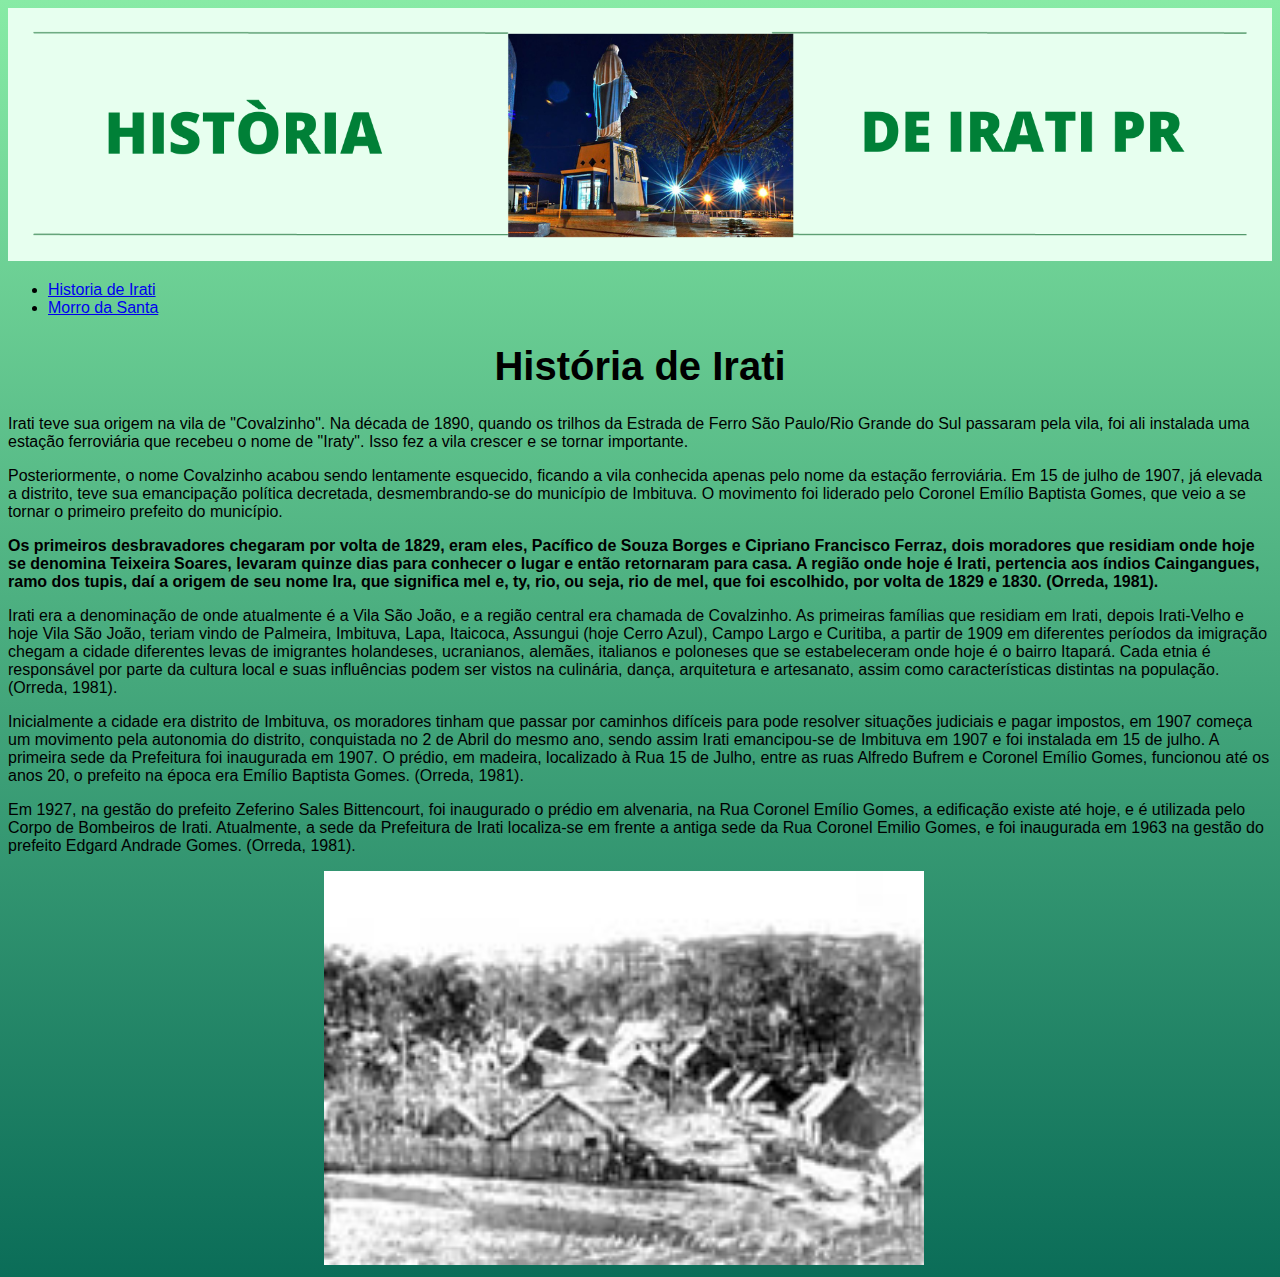
==== index.html @ 648309fd "Update index.html" ====
<!DOCTYPE html>
<html lang="pt-br">
      
<head>
  <title>História de Irati</title>
  <meta charset="UTF-8">
 <link rel="stylesheet" href="index.css"
 
</head>


<body>
  <header>
    <img class="imagem2" src="logo.png" alt="logo">
    <nav>
      <ul>
        <li> <a href="index.html"> Historia de Irati</a> </li>
        <li> <a href="santa.html"> Morro da Santa</a> </li>
      </ul>
     </nav>
  </header>
<h1>História de Irati</h1>

<p>Irati teve sua origem na vila de "Covalzinho". Na década de 1890, quando os trilhos da Estrada de Ferro São Paulo/Rio Grande do Sul passaram pela vila, foi ali instalada uma estação ferroviária que recebeu o nome de "Iraty". Isso fez a vila crescer e se tornar importante.</p>

<p>Posteriormente, o nome Covalzinho acabou sendo lentamente esquecido, ficando a vila conhecida apenas pelo nome da estação ferroviária. Em 15 de julho de 1907, já elevada a distrito, teve sua emancipação política decretada, desmembrando-se do município de Imbituva. O movimento foi liderado pelo Coronel Emílio Baptista Gomes, que veio a se tornar o primeiro prefeito do município.</p>
  
<p><b>Os primeiros desbravadores chegaram por volta de 1829, eram eles, Pacífico de Souza Borges e Cipriano Francisco Ferraz, dois moradores que residiam onde hoje se denomina Teixeira Soares, levaram quinze dias para conhecer o lugar e então retornaram para casa. A região onde hoje é Irati, pertencia aos índios Caingangues, ramo dos tupis, daí a origem de seu nome Ira, que significa mel e, ty, rio, ou seja, rio de mel, que foi escolhido, por volta de 1829 e 1830. (Orreda, 1981).</b></p>
  
<p>Irati era a denominação de onde atualmente é a Vila São João, e a região central era chamada de Covalzinho. As primeiras famílias que residiam em Irati, depois Irati-Velho e hoje Vila São João, teriam vindo de Palmeira, Imbituva, Lapa, Itaicoca, Assungui (hoje Cerro Azul), Campo Largo e Curitiba, a partir de 1909 em diferentes períodos da imigração chegam a cidade diferentes levas de imigrantes holandeses, ucranianos, alemães, italianos e poloneses que se estabeleceram onde hoje é o bairro Itapará. Cada etnia é responsável por parte da cultura local e suas influências podem ser vistos na culinária, dança, arquitetura e artesanato, assim como características distintas na população. (Orreda, 1981).</p>
  
<p>Inicialmente a cidade era distrito de Imbituva, os moradores tinham que passar por caminhos difíceis para pode resolver situações judiciais e pagar impostos, em 1907 começa um movimento pela autonomia do distrito, conquistada no 2 de Abril do mesmo ano, sendo assim Irati emancipou-se de Imbituva em 1907 e foi instalada em 15 de julho. A primeira sede da Prefeitura foi inaugurada em 1907. O prédio, em madeira, localizado à Rua 15 de Julho, entre as ruas Alfredo Bufrem e Coronel Emílio Gomes, funcionou até os anos 20, o prefeito na época era Emílio Baptista Gomes. (Orreda, 1981).</p>
  
<p>Em 1927, na gestão do prefeito Zeferino Sales Bittencourt, foi inaugurado o prédio em alvenaria, na Rua Coronel Emílio Gomes, a edificação existe até hoje, e é utilizada pelo Corpo de Bombeiros de Irati. Atualmente, a sede da Prefeitura de Irati localiza-se em frente a antiga sede da Rua Coronel Emilio Gomes, e foi inaugurada em 1963 na gestão do prefeito Edgard Andrade Gomes. (Orreda, 1981).</p>
<img class="irati" src="irati.jpg" alt="foto irati">
</body>
---- index.css ----
body{
background: linear-gradient(to bottom, rgb(135, 235, 165), rgb(11, 109, 88));
font-family: 'Gill Sans', 'Gill Sans MT', Calibri, 'Trebuchet MS', sans-serif;
}
.imagem2{
    width: 100%;
}
h1{

text-align: center;
    font-size: 40px;
}

.irati{
    width: 600px;
    margin-left: 25%;
}
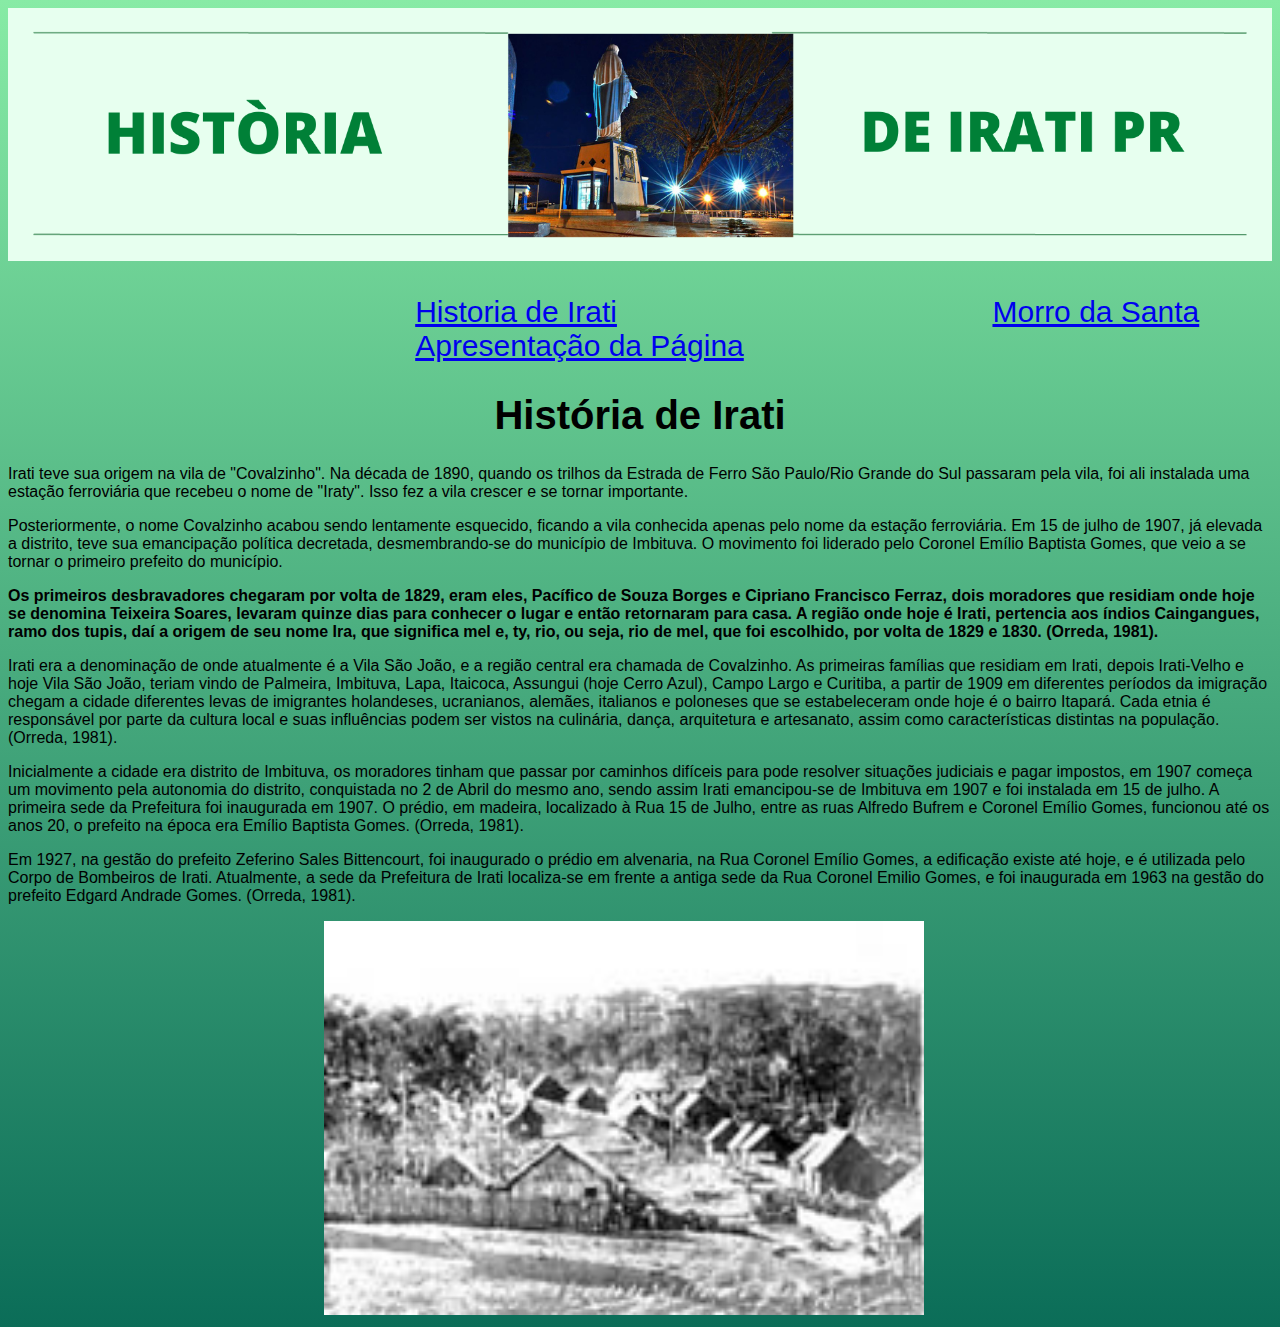
==== commit 15c31c12: "Update index.html" ====
--- a/index.html
+++ b/index.html
@@ -16,6 +16,7 @@
       <ul>
         <li> <a href="index.html"> Historia de Irati</a> </li>
         <li> <a href="santa.html"> Morro da Santa</a> </li>
+        <li> <a href="apresentação da pagina.html"> Apresentação da Página</a> </li>
       </ul>
      </nav>
   </header>
@@ -37,9 +38,3 @@
 
 
 
-
-
-
-
-
-
--- a/index.css
+++ b/index.css
@@ -1,3 +1,12 @@
+nav {
+    font-size: 30px;
+}
+
+nav li{
+    display: inline;
+    margin: 0 0 0 30%;
+}
+
 body{
 background: linear-gradient(to bottom, rgb(135, 235, 165), rgb(11, 109, 88));
 font-family: 'Gill Sans', 'Gill Sans MT', Calibri, 'Trebuchet MS', sans-serif;
@@ -5,6 +14,7 @@
 .imagem2{
     width: 100%;
 }
+
 h1{
 
 text-align: center;
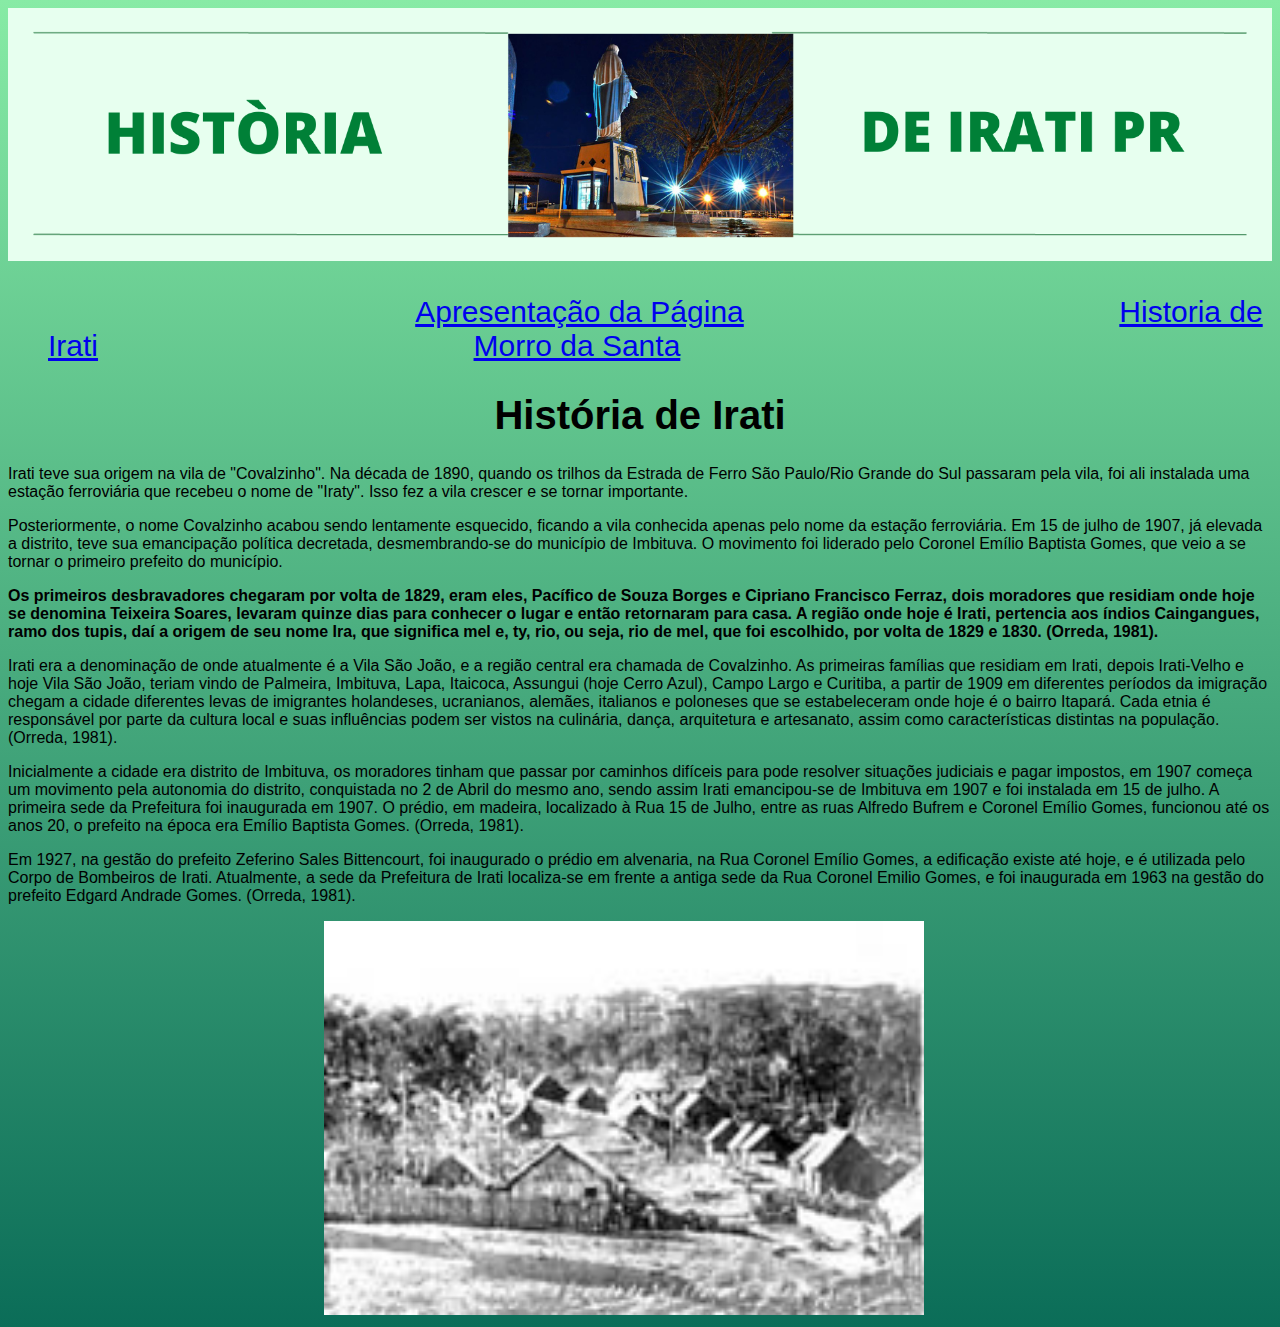
==== commit 84803f7d: "Update index.html" ====
--- a/index.html
+++ b/index.html
@@ -14,9 +14,11 @@
     <img class="imagem2" src="logo.png" alt="logo">
     <nav>
       <ul>
+        <li> <a href="apresentaçao da pagina.html"> Apresentação da Página</a> </li>
         <li> <a href="index.html"> Historia de Irati</a> </li>
         <li> <a href="santa.html"> Morro da Santa</a> </li>
-        <li> <a href="apresentação da pagina.html"> Apresentação da Página</a> </li>
+              
+
       </ul>
      </nav>
   </header>
@@ -37,4 +39,3 @@
 </body>
 
 
-
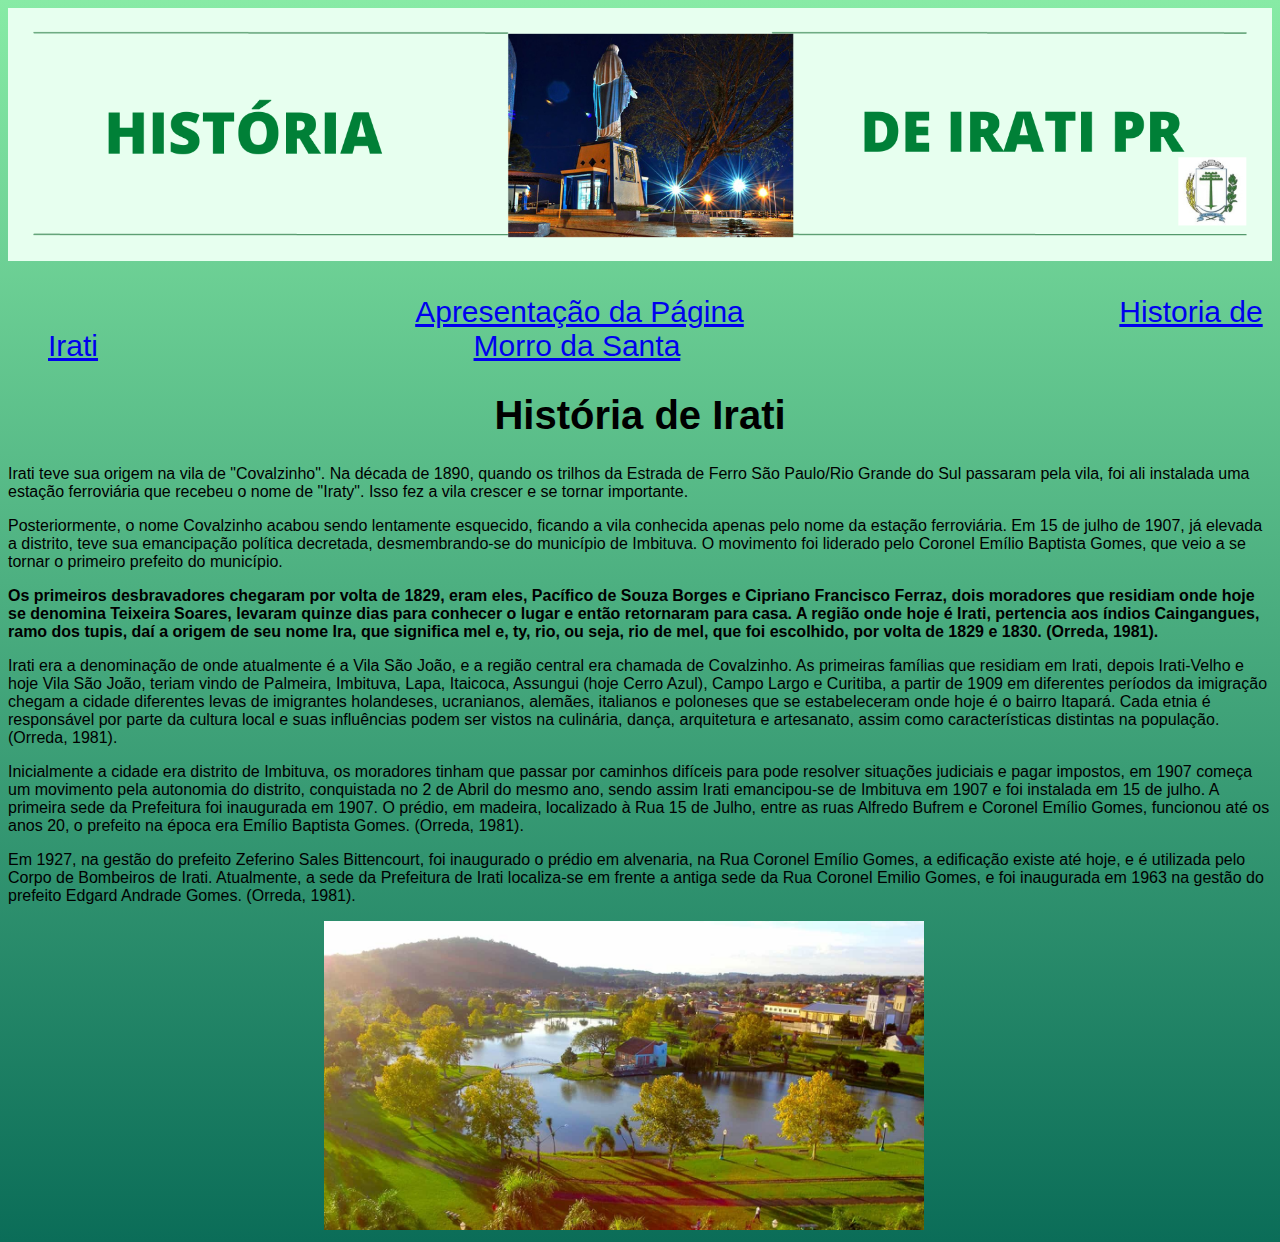
==== commit 25c476f8: "Update index.html" ====
--- a/index.html
+++ b/index.html
@@ -12,13 +12,14 @@
 <body>
   <header>
     <img class="imagem2" src="logo.png" alt="logo">
+
     <nav>
       <ul>
+        
         <li> <a href="apresentaçao da pagina.html"> Apresentação da Página</a> </li>
         <li> <a href="index.html"> Historia de Irati</a> </li>
         <li> <a href="santa.html"> Morro da Santa</a> </li>
-              
-
+            
       </ul>
      </nav>
   </header>
@@ -35,7 +36,10 @@
 <p>Inicialmente a cidade era distrito de Imbituva, os moradores tinham que passar por caminhos difíceis para pode resolver situações judiciais e pagar impostos, em 1907 começa um movimento pela autonomia do distrito, conquistada no 2 de Abril do mesmo ano, sendo assim Irati emancipou-se de Imbituva em 1907 e foi instalada em 15 de julho. A primeira sede da Prefeitura foi inaugurada em 1907. O prédio, em madeira, localizado à Rua 15 de Julho, entre as ruas Alfredo Bufrem e Coronel Emílio Gomes, funcionou até os anos 20, o prefeito na época era Emílio Baptista Gomes. (Orreda, 1981).</p>
   
 <p>Em 1927, na gestão do prefeito Zeferino Sales Bittencourt, foi inaugurado o prédio em alvenaria, na Rua Coronel Emílio Gomes, a edificação existe até hoje, e é utilizada pelo Corpo de Bombeiros de Irati. Atualmente, a sede da Prefeitura de Irati localiza-se em frente a antiga sede da Rua Coronel Emilio Gomes, e foi inaugurada em 1963 na gestão do prefeito Edgard Andrade Gomes. (Orreda, 1981).</p>
-<img class="irati" src="irati.jpg" alt="foto irati">
+<img class="irati" src="cidade.jpg" alt="foto irati">
 </body>
 
 
+
+
+
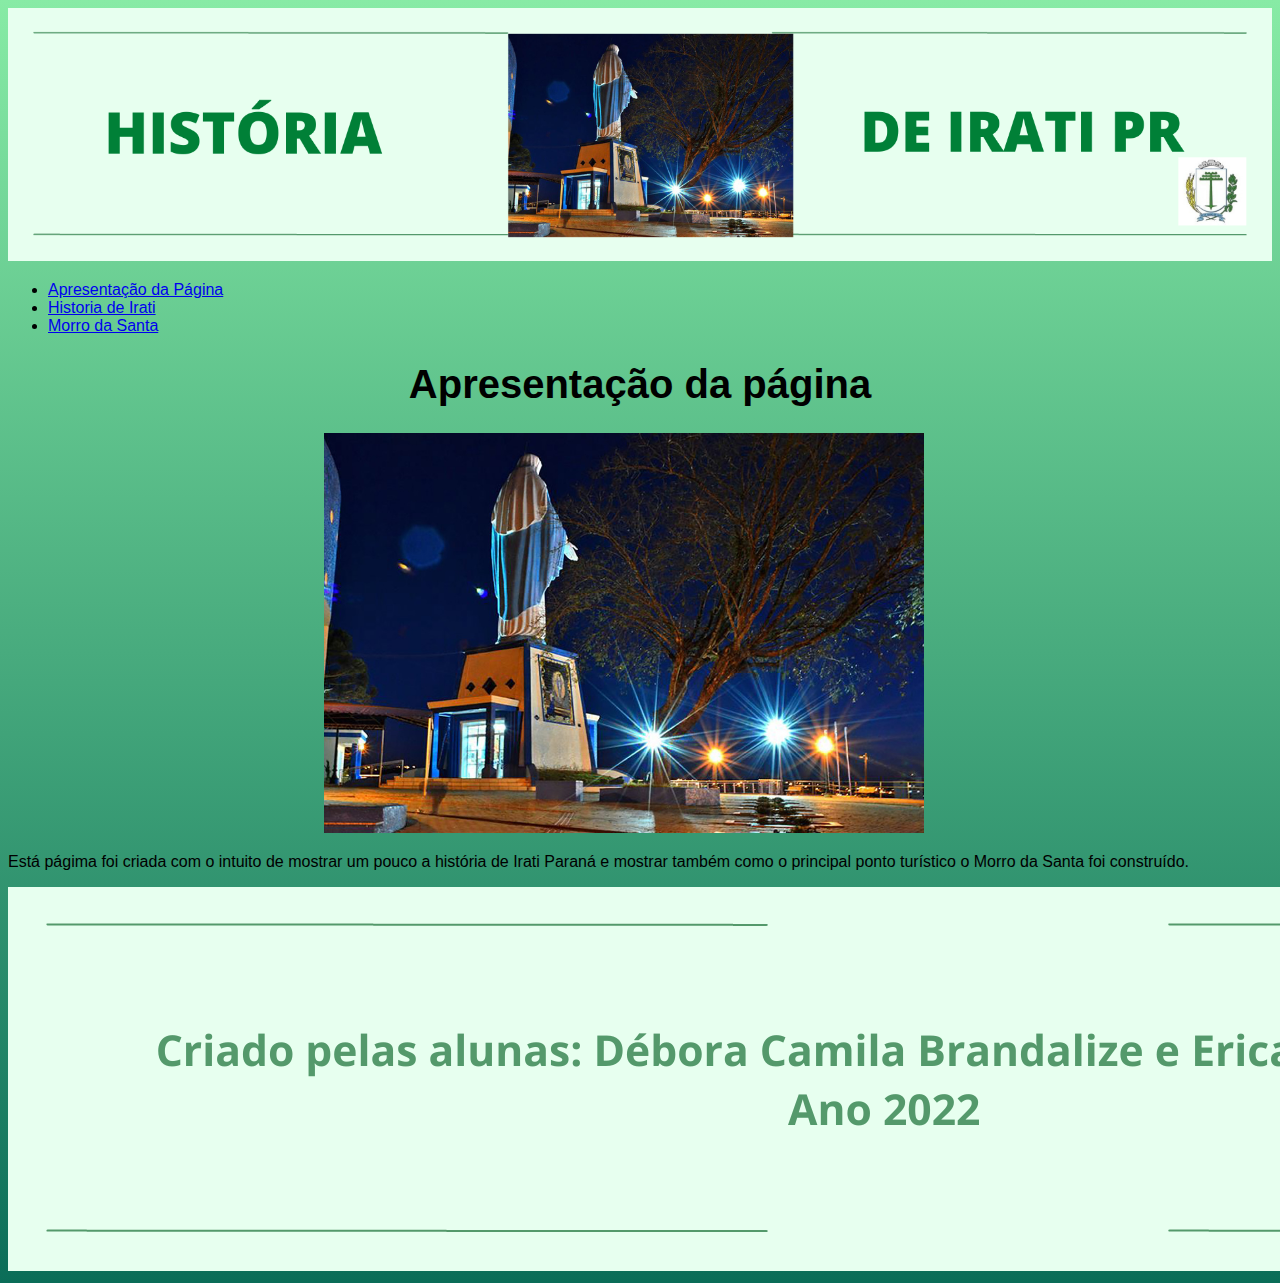
==== commit 9e54ecdc: "Create index.html" ====
--- a/index.html
+++ b/index.html
@@ -2,7 +2,7 @@
 <html lang="pt-br">
       
 <head>
-  <title>História de Irati</title>
+  <title>apresentação da página</title>
   <meta charset="UTF-8">
  <link rel="stylesheet" href="index.css"
  
@@ -12,34 +12,26 @@
 <body>
   <header>
     <img class="imagem2" src="logo.png" alt="logo">
-
     <nav>
       <ul>
-        
-        <li> <a href="apresentaçao da pagina.html"> Apresentação da Página</a> </li>
-        <li> <a href="index.html"> Historia de Irati</a> </li>
+        <li> <a href="index.html"> Apresentação da Página</a> </li>
+        <li> <a href="Historia.html"> Historia de Irati</a> </li>
         <li> <a href="santa.html"> Morro da Santa</a> </li>
-            
       </ul>
      </nav>
+   
   </header>
-<h1>História de Irati</h1>
 
-<p>Irati teve sua origem na vila de "Covalzinho". Na década de 1890, quando os trilhos da Estrada de Ferro São Paulo/Rio Grande do Sul passaram pela vila, foi ali instalada uma estação ferroviária que recebeu o nome de "Iraty". Isso fez a vila crescer e se tornar importante.</p>
+  <main>
 
-<p>Posteriormente, o nome Covalzinho acabou sendo lentamente esquecido, ficando a vila conhecida apenas pelo nome da estação ferroviária. Em 15 de julho de 1907, já elevada a distrito, teve sua emancipação política decretada, desmembrando-se do município de Imbituva. O movimento foi liderado pelo Coronel Emílio Baptista Gomes, que veio a se tornar o primeiro prefeito do município.</p>
+  <h1>Apresentação da página</h1>
+  <img class="irati" src="santa.jpg" alt="foto irati">
   
-<p><b>Os primeiros desbravadores chegaram por volta de 1829, eram eles, Pacífico de Souza Borges e Cipriano Francisco Ferraz, dois moradores que residiam onde hoje se denomina Teixeira Soares, levaram quinze dias para conhecer o lugar e então retornaram para casa. A região onde hoje é Irati, pertencia aos índios Caingangues, ramo dos tupis, daí a origem de seu nome Ira, que significa mel e, ty, rio, ou seja, rio de mel, que foi escolhido, por volta de 1829 e 1830. (Orreda, 1981).</b></p>
+
+<p>Está págima foi criada com o intuito de mostrar um pouco a história de Irati Paraná e mostrar também como o principal ponto turístico o Morro da Santa foi construído.</p>
+</main>
+<footer>
+<img class="imagem3" src="final.png" alt="final">
   
-<p>Irati era a denominação de onde atualmente é a Vila São João, e a região central era chamada de Covalzinho. As primeiras famílias que residiam em Irati, depois Irati-Velho e hoje Vila São João, teriam vindo de Palmeira, Imbituva, Lapa, Itaicoca, Assungui (hoje Cerro Azul), Campo Largo e Curitiba, a partir de 1909 em diferentes períodos da imigração chegam a cidade diferentes levas de imigrantes holandeses, ucranianos, alemães, italianos e poloneses que se estabeleceram onde hoje é o bairro Itapará. Cada etnia é responsável por parte da cultura local e suas influências podem ser vistos na culinária, dança, arquitetura e artesanato, assim como características distintas na população. (Orreda, 1981).</p>
-  
-<p>Inicialmente a cidade era distrito de Imbituva, os moradores tinham que passar por caminhos difíceis para pode resolver situações judiciais e pagar impostos, em 1907 começa um movimento pela autonomia do distrito, conquistada no 2 de Abril do mesmo ano, sendo assim Irati emancipou-se de Imbituva em 1907 e foi instalada em 15 de julho. A primeira sede da Prefeitura foi inaugurada em 1907. O prédio, em madeira, localizado à Rua 15 de Julho, entre as ruas Alfredo Bufrem e Coronel Emílio Gomes, funcionou até os anos 20, o prefeito na época era Emílio Baptista Gomes. (Orreda, 1981).</p>
-  
-<p>Em 1927, na gestão do prefeito Zeferino Sales Bittencourt, foi inaugurado o prédio em alvenaria, na Rua Coronel Emílio Gomes, a edificação existe até hoje, e é utilizada pelo Corpo de Bombeiros de Irati. Atualmente, a sede da Prefeitura de Irati localiza-se em frente a antiga sede da Rua Coronel Emilio Gomes, e foi inaugurada em 1963 na gestão do prefeito Edgard Andrade Gomes. (Orreda, 1981).</p>
-<img class="irati" src="cidade.jpg" alt="foto irati">
+</footer>
 </body>
-
-
-
-
-
--- a/index.css
+++ b/index.css
@@ -1,4 +1,4 @@
-nav {
+/*nav {
     font-size: 30px;
 }
 
@@ -6,7 +6,7 @@
     display: inline;
     margin: 0 0 0 30%;
 }
-
+*/
 body{
 background: linear-gradient(to bottom, rgb(135, 235, 165), rgb(11, 109, 88));
 font-family: 'Gill Sans', 'Gill Sans MT', Calibri, 'Trebuchet MS', sans-serif;
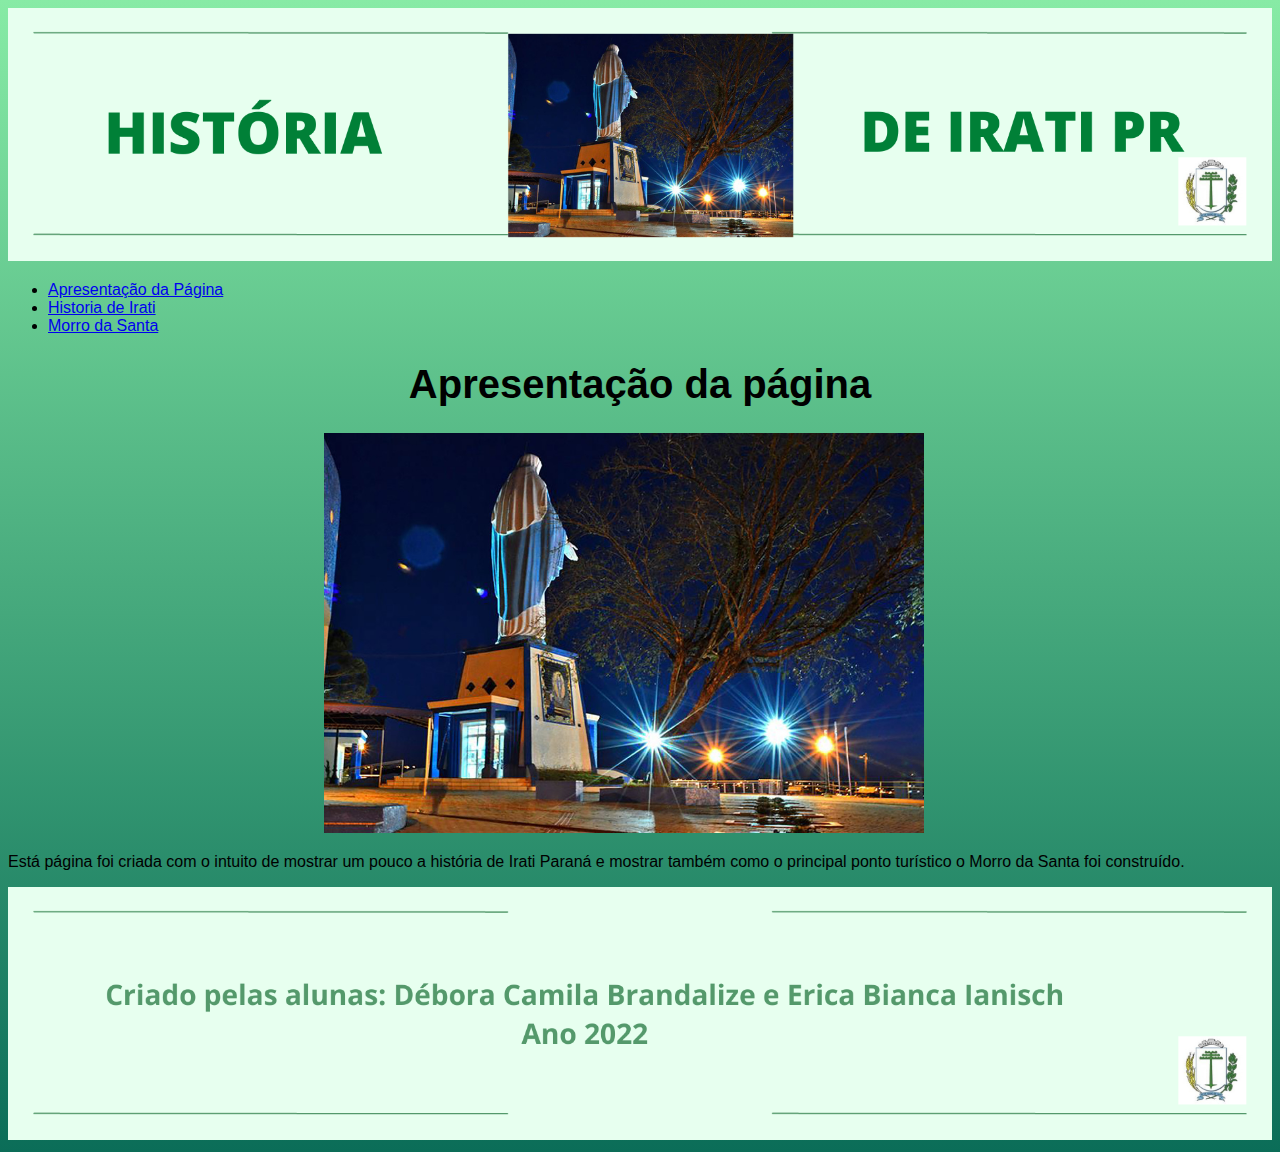
==== commit ffb90fe0: "Update index.html" ====
--- a/index.html
+++ b/index.html
@@ -28,7 +28,7 @@
   <img class="irati" src="santa.jpg" alt="foto irati">
   
 
-<p>Está págima foi criada com o intuito de mostrar um pouco a história de Irati Paraná e mostrar também como o principal ponto turístico o Morro da Santa foi construído.</p>
+<p>Está página foi criada com o intuito de mostrar um pouco a história de Irati Paraná e mostrar também como o principal ponto turístico o Morro da Santa foi construído.</p>
 </main>
 <footer>
 <img class="imagem3" src="final.png" alt="final">
--- a/index.css
+++ b/index.css
@@ -20,8 +20,19 @@
 text-align: center;
     font-size: 40px;
 }
+h2{
+    text-align: center;
+    font-size: 20px;
+}
 
 .irati{
     width: 600px;
     margin-left: 25%;
 }
+.centro{
+    text-align: center;
+
+}
+.imagem3{
+    width: 100%;
+}
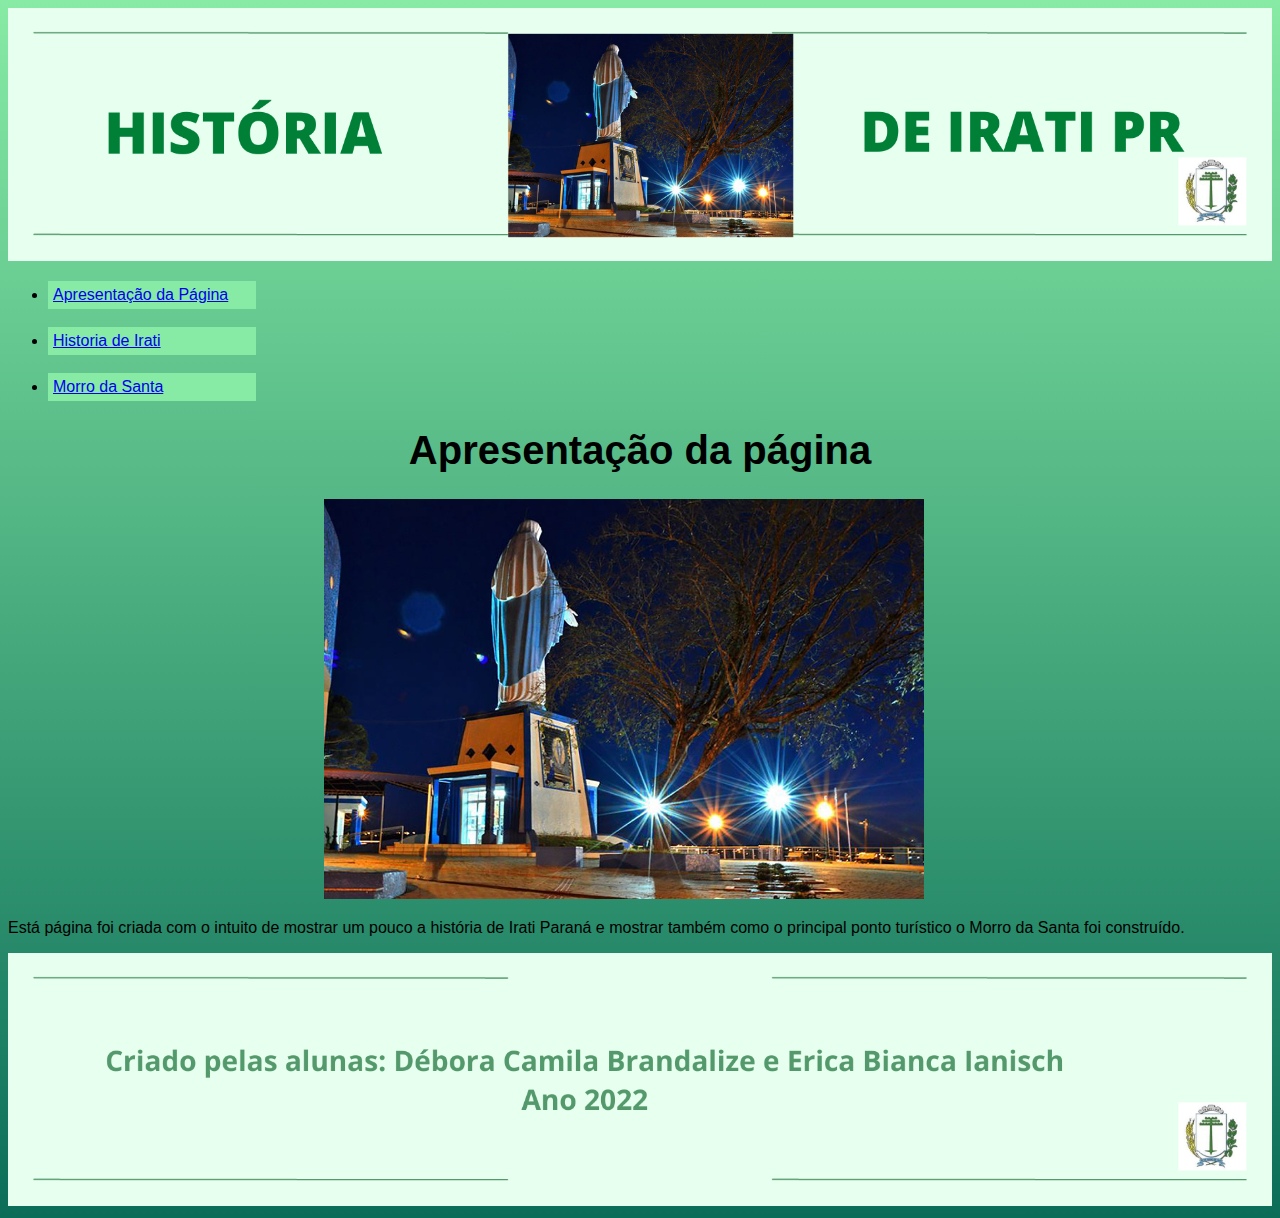
==== commit 7384f132: "Update index.html" ====
--- a/index.html
+++ b/index.html
@@ -1,3 +1,4 @@
+
 <!DOCTYPE html>
 <html lang="pt-br">
       
@@ -14,9 +15,11 @@
     <img class="imagem2" src="logo.png" alt="logo">
     <nav>
       <ul>
-        <li> <a href="index.html"> Apresentação da Página</a> </li>
-        <li> <a href="Historia.html"> Historia de Irati</a> </li>
-        <li> <a href="santa.html"> Morro da Santa</a> </li>
+        <li class="botao"> <a href="index.html"> Apresentação da Página</a> </li>
+            <br>
+        <li class="botao"> <a href="Historia.html"> Historia de Irati</a> </li>
+            <br>
+        <li class="botao" > <a href="santa.html"> Morro da Santa</a> </li>
       </ul>
      </nav>
    
--- a/index.css
+++ b/index.css
@@ -13,6 +13,17 @@
 }
 .imagem2{
     width: 100%;
+}
+
+.botao{
+    background-color: rgb(135, 235, 165);
+    padding: 5px;
+    margin-right: 83%;
+}
+
+.botao:hover{
+    color: rgb(8, 83, 37);
+
 }
 
 h1{
